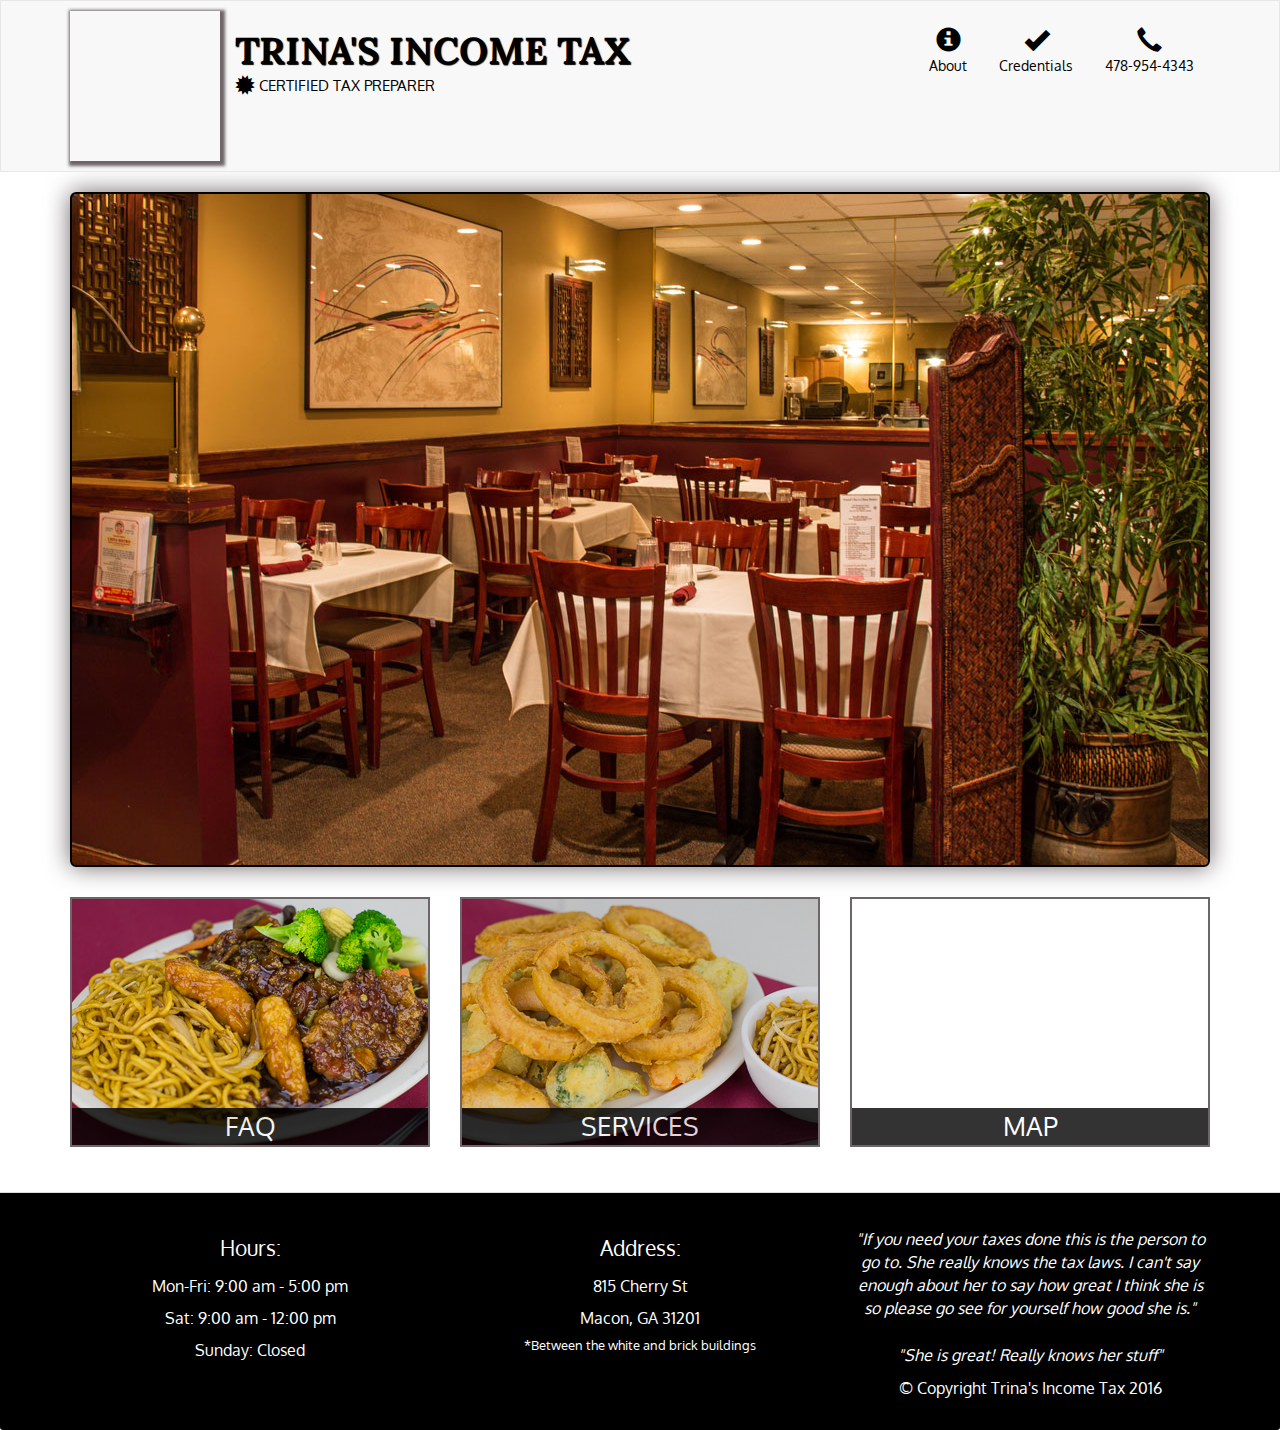
==== site/index.html @ 86078ceb "first commit" ====
<!doctype html>
<html lang="en">
  <head>
    <meta charset="utf-8">
    <meta http-equiv="X-UA-Compatible" content="IE=edge">
    <meta name="viewport" content="width=device-width, initial-scale=1">
    <title>Trina's Income Tax</title>
    <link rel="stylesheet" href="css/bootstrap.min.css">
    <link rel="stylesheet" href="css/styles.css">
    <link href='https://fonts.googleapis.com/css?family=Oxygen:400,300,700' rel='stylesheet' type='text/css'>
    <link href='https://fonts.googleapis.com/css?family=Lora' rel='stylesheet' type='text/css'>
  </head>

<body>
  <header>
    <nav id="header-nav" class="navbar navbar-default">
      <div class="container">
        <div class="navbar-header">
            <a href="index.html" class="pull-left visible-md visible-lg">
              <div id="logo-img"></div>
            </a>
            <div class="navbar-brand">
              <a href="index.html"><h1>Trina's Income Tax</h1></a>
              <!-- certified -->
              <p><span class="glyphicon glyphicon-certificate"></span> Certified tax preparer</p>
            </div>
            <button type="button" id="navToggle" class="navbar-toggle collapsed" data-toggle="collapse" data-target="#collapsable-nav" aria-expanded="false">
              <span class="sr-only">Toggle navigation</span>
              <span class="icon-bar"></span>
              <span class="icon-bar"></span>
              <span class="icon-bar"></span>
            </button>
        </div>

          <div id="collapsable-nav" class="collapse navbar-collapse">
             <ul id="nav-list" class="nav navbar-nav navbar-right">
              <li class="visible-xs active">
                <a href="index.html">
                  <span class="glyphicon glyphicon-home"></span> Home
                </a>
              </li>
              <li>
                <a href="#" class = "btn">
                  <span class="glyphicon glyphicon-info-sign"></span><br class="hidden-xs"> About</a>
              </li>
              <li>
                <a href="#" class = "btn">
                  <span class="glyphicon glyphicon-ok"></span><br class="hidden-xs">Credentials</a>
              </li>
              <li class="hidden-xs">
                <a class="btn" href="tel:478-954-4343">
                <span class="glyphicon glyphicon-earphone"></span><br class="hidden-xs">478-954-4343</a>
              </li>
            </ul><!-- #nav-list -->
          </div><!-- .collapse .navbar-collapse -->
      </div>
    </nav>
  </header>

   <div id="call-btn" class="visible-xs">
      <a class="btn" href="tel:478-954-4343">
      <span class="glyphicon glyphicon-earphone"></span>
      478-954-4343
      </a>
    </div>

    <div id="main-content" class="container">
    </div> 

    <footer class="panel-footer">
      <div class="container">
        <div class="row">
          <section id="hours" class="col-sm-4">
            <span>Hours:</span><br>
            Mon-Fri: 9:00 am - 5:00 pm<br>
            Sat: 9:00 am - 12:00 pm<br>
            Sunday: Closed
            <hr class="visible-xs">
          </section>
          <section id="address" class="col-sm-4">
            <span>Address:</span><br>
            815 Cherry St <br>
            Macon, GA 31201
            <p>*Between the white and brick buildings</p>
            <hr class="visible-xs">
          </section>
          <section id="testimonials" class="col-sm-4">
            <p>"If you need your taxes done this is the person to go to. She really knows the tax laws. I can't say enough about her to say how great I think she is so please go see for yourself how good she is."</p>
            <p>"She is great! Really knows her stuff"</p>
          </section>
          <div class="text-center">&copy; Copyright Trina's Income Tax 2016</div>
      </div>
    </footer>

  <!-- jQuery (Bootstrap JS plugins depend on it) -->
  <script src="js/jquery-2.1.4.min.js"></script>
  <script src="js/bootstrap.min.js"></script>
  <script src="js/ajax-utils.js"></script>
  <script src="js/script.js"></script>
</body>
</html>
---- site/css/styles.css ----
body {
  font-size: 16px;
  color: #fff;
  background-color: #fff;
  font-family: 'Oxygen', sans-serif;
}

#header-nav{
	border-radius: 0;
}
#logo-img{
	background: url('../images/Logo.jpg') no-repeat;
	width: 150px;
	height: 150px;
	margin: 10px 15px 10px 0px;
	box-shadow: 2px 2px 3px 3px #6E6568;
}
.navbar-brand{
	padding-top: 35px;
	font-size:  25px;
}
.navbar-brand h1{ /* Client Business Trina's Income Tax */
	font-family: 'Lora', serif;
	color: #000;
	font-size: 1.5em;
	text-transform: uppercase;
	font-weight: bold;
	text-shadow: 1px 1px 1px #000;
	margin-top: 0;
	margin-bottom: 0;
	line-height: .75;
}

.navbar-brand a:hover, .navbar-brand a:focus{
	text-decoration: none;
}

.navbar-brand p{ /*certified*/
	color: #000;
	text-transform: uppercase;
	font-size: .6em;
	margin-top: 10px;
}
.navbar-brand p span{ /* middle of star */
	vertical-align: middle;
	font-size:20px;
	margin-bottom: 5px;
}
#nav-list{
	margin-top: 10px;
}
#nav-list a {
	color: #000;
	text-align: center;
}
#nav-list a:hover{
	color: #fff;
	background: #000;
}
#nav-list a span{
	font-size: 1.8em;
}
button.navbar-toggle, .navbar-header .icon-bar{
	border: 1px solid #000;
	box-shadow: 1px 1px 1px #6E6568;
}
.navbar-header button.navbar-toggle{
	clear: both;
	margin-top: -30px;
}

.panel-footer{
	margin-top: 30px;
	padding-top: 35px;
	padding-bottom: 30px;
	background-color: #000;
}
.panel-footer div.row{
	margin bottom: 35px;
}
#hours, #address{
	line-height: 2;
}
#hours > span, #address > span{
	font-size: 1.3em;
}
#address p{
	font-size: .8em;
	line-height: 1.8;
}
#testimonials{
	font-style:italic;
}
#testimonials p:nth-child(2){
	margin-top: 25px;
}

.panel-footer section{
	margin-bottom: 30px;
	text-align: center;
}
.panel-footer section:nth-child(3){
	margin-bottom: 0;
}
.panel-footer section hr{
	width: 50%;
}

.container .jumbotron {
  box-shadow: 0 0 25px #6E6568;
  border: 2px solid #6E6568;
}

#menu-tile, #specials-tile, #map-tile{
	height: 250px;
	width: 100%;
	margin-bottom: 15px;
	position: relative;
	border: 2px solid #6E6568;
	overflow: hidden;
}
#menu-tile:hover, #specials-tile:hover, #map-tile:hover{
	box-shadow: 0 1px 5px 1px #6E6568;
}
#menu-tile{
	background: url('../images/menu-tile.jpg') no-repeat;
	background-position: center;
}
#specials-tile{
	background: url('../images/specials-tile.jpg') no-repeat;
	background-position: center;
}


#menu-tile span, #specials-tile span, #map-tile span{
	position: absolute;
	bottom: 0;
	right: 0;
	width: 100%;
	text-align: center;
	font-size: 1.6em;
	text-transform: uppercase;
	background-color: #000;
	color: #fff;
	opacity: .8;
}
.category-tile{
	position: relative;
	border: 2px solid #6E6568;
	overflow: hidden;
	width: 200px;
	height: 200px;
	margin: 0 auto 15px;
}
.category-tile span{
	position:absolute;
	bottom: 0;
	right: 0;
	width: 100%;
	text-align: center;
	font-size: 1.2em;
	text-transform: uppercase;
	background-color: #000;
	color: #fff;
	opacity: .8;
}
.category-tile:hover{
	box-shadow: 0 1px 5px 1px #6E6568;
}
#service-categories-info{
	color: #000;
}
#services-categories-title{
	color: #000;
	font-size: 2.5em;
	text-shadow: 1px 1px 1px #6E6568;
}
#services-categories-title + div{
	margin-bottom: 50px;
}
.menu-item-price{
	color: #000;
}
.menu-item-tile{
	margin-bottom: 25px;
}
.menu-item-tile hr{
	width: 80%;
}
.menu-item-tile .menu-item-price{
	font-size: 1.1em;
	text-align: left;
	margin-top: -10px;
}
.menu-item-tile .menu-item-price span{
	font-size: .6em;
}
.menu-item-photo{
	color: #fff;
	position: relative;
	overflow: hidden;
	padding: 0;
	margin-bottom: 10px;
	margin-right: auto;
	margin-left: auto;
	max-width: 250px;
}
.menu-item-photo div{
	position: absolute;
	bottom: 0;
	right: 0;
	width: 50px;
	background-color: #000;
	text-align: center;
}
.menu-item-description{
	padding-right: 30px;
	color: #000;
}
h3.menu-item-title{
	margin: 0 0 10px;
	font-size: 2em;
}
.menu-item-details{
	font-size: .9em;
	font-style: italic;
}
#main-content{
}
@media (min-width: 1200px){
.container .jumbotron{
		background: url('../images/jumbotron_1200.jpg') no-repeat;
		height: 675px;
		box-shadow: 0 0 25px #6E6568;
		border: 2px solid #000;
	}
}
@media(min-width: 992px) and (max-width: 1199px){

	.container .jumbotron{
		background: url('../images/jumbotron_992.jpg') no-repeat;
		height: 558px;
	}
}
@media(min-width: 768px) and (max-width: 991px){

	.container .jumbotron{
		background: url('../images/jumbotron_768.jpg') no-repeat;
		height: 432px;
	}
}
@media(max-width: 767px){
	.container .jumbotron {
	  	margin-top: 20px;
	  	padding: 0;
	}
	#call-btn > a{
	   font-size: 1.5em;
	    display: block;
	    margin: 0 20px;
	    padding: 8px;
	    border: 5px groove #000;
	    color: #000;
	}

	.navbar-brand{
		padding-top: 10px;
		height: 80px;
	}
	.navbar-brand h1{
		padding-top: 10px;
		font-size: 5vw;
	}
	.navbar-brand p{
		font-size: .6em;
	}
	.navbar-brand p img{
		height: 20px;
	}
	#collapsable-nav a{
		font-size: 1.2em;
	}
	#collapsable-nav a span{
		font-size: 1em;
		margin-right: 5px;
	}
	
	.menu-item-photo{
		margin: auto;
	}
	.menu-item-description{
		text-align: center;
	}
	.menu-item-tile .menu-item-price{
		text-align: center;
	}
	#menu-tile, #specials-tile {
    width: 360px;
    margin: 0 auto 15px;
  }
}
@media(max-width: 479px){
	.navbar-brand h1{
		padding-top: 5px;
		font-size: 6vw;
	}
	#menu-tile, #specials-tile{
		width: 280px;
		margin: 0 auto 15px;
	}
	.col-xxs-12{
		position: relative;
		min-height: 1px;
		padding-right: 15px;
		padding-left: 15px;
		float: left;
		width: 100%;
	}
}
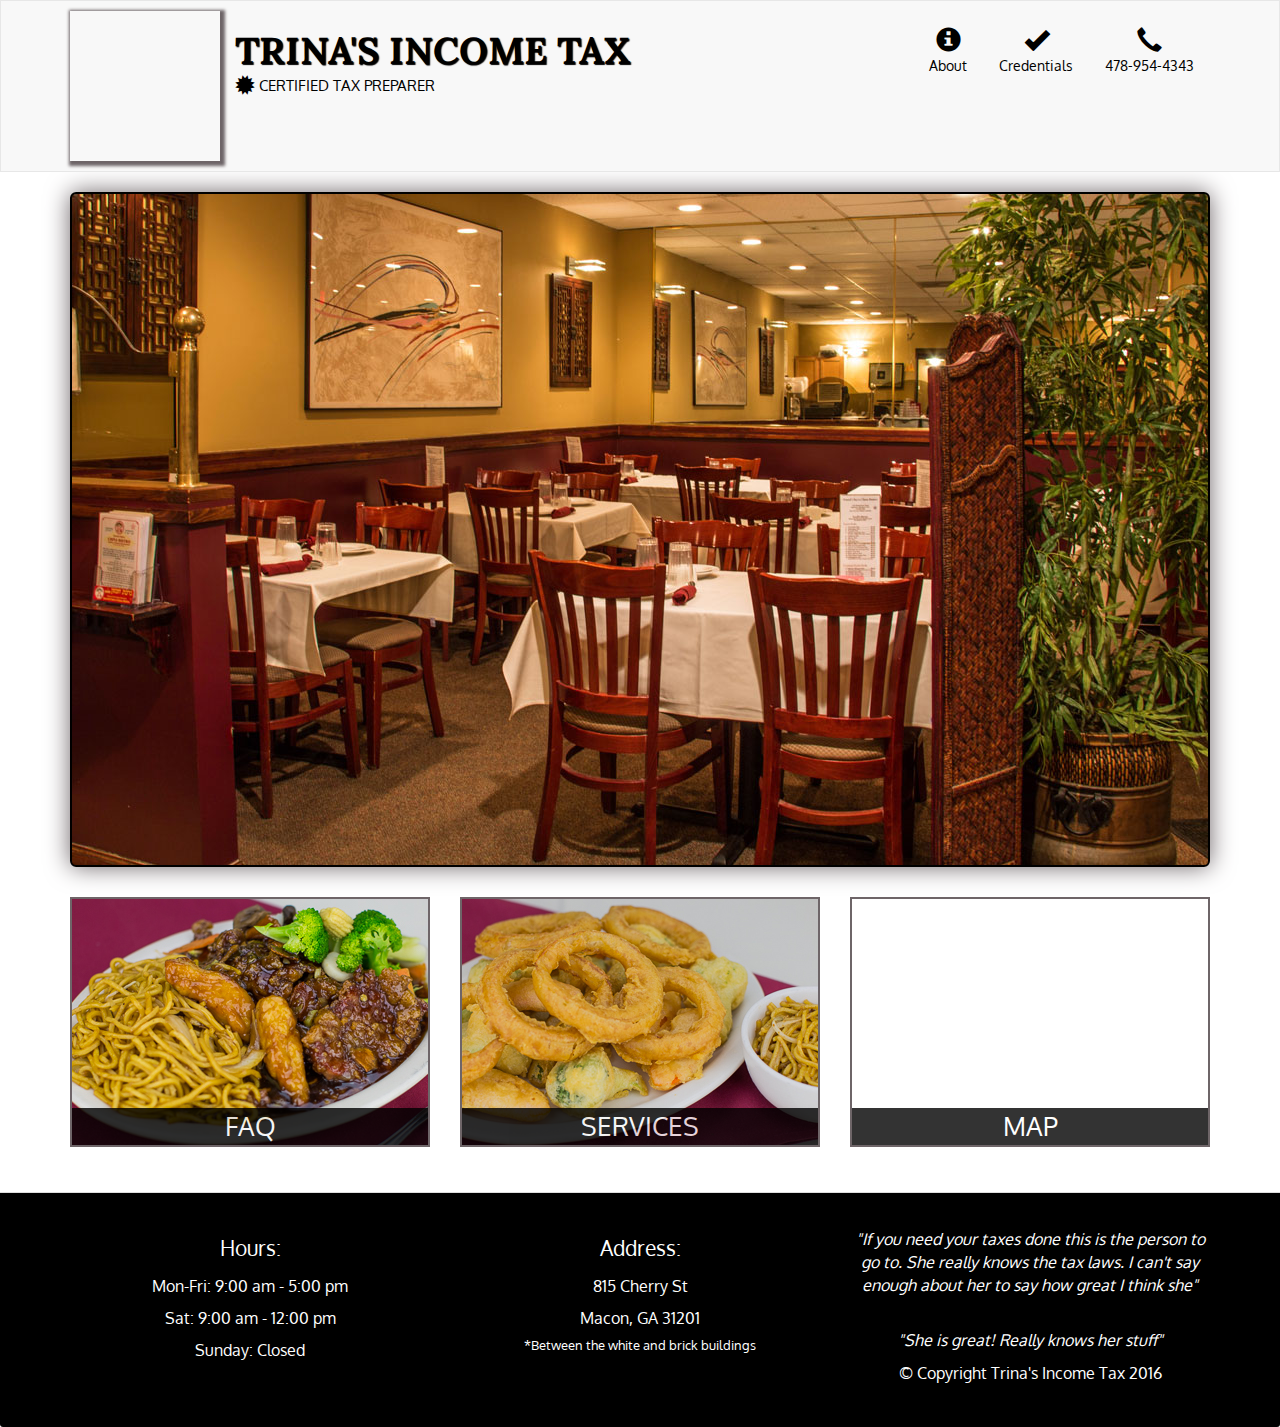
==== commit 8eb74712: "commit 2" ====
--- a/site/index.html
+++ b/site/index.html
@@ -85,7 +85,7 @@
             <hr class="visible-xs">
           </section>
           <section id="testimonials" class="col-sm-4">
-            <p>"If you need your taxes done this is the person to go to. She really knows the tax laws. I can't say enough about her to say how great I think she is so please go see for yourself how good she is."</p>
+            <p>"If you need your taxes done this is the person to go to. She really knows the tax laws. I can't say enough about her to say how great I think she"</p><br>
             <p>"She is great! Really knows her stuff"</p>
           </section>
           <div class="text-center">&copy; Copyright Trina's Income Tax 2016</div>
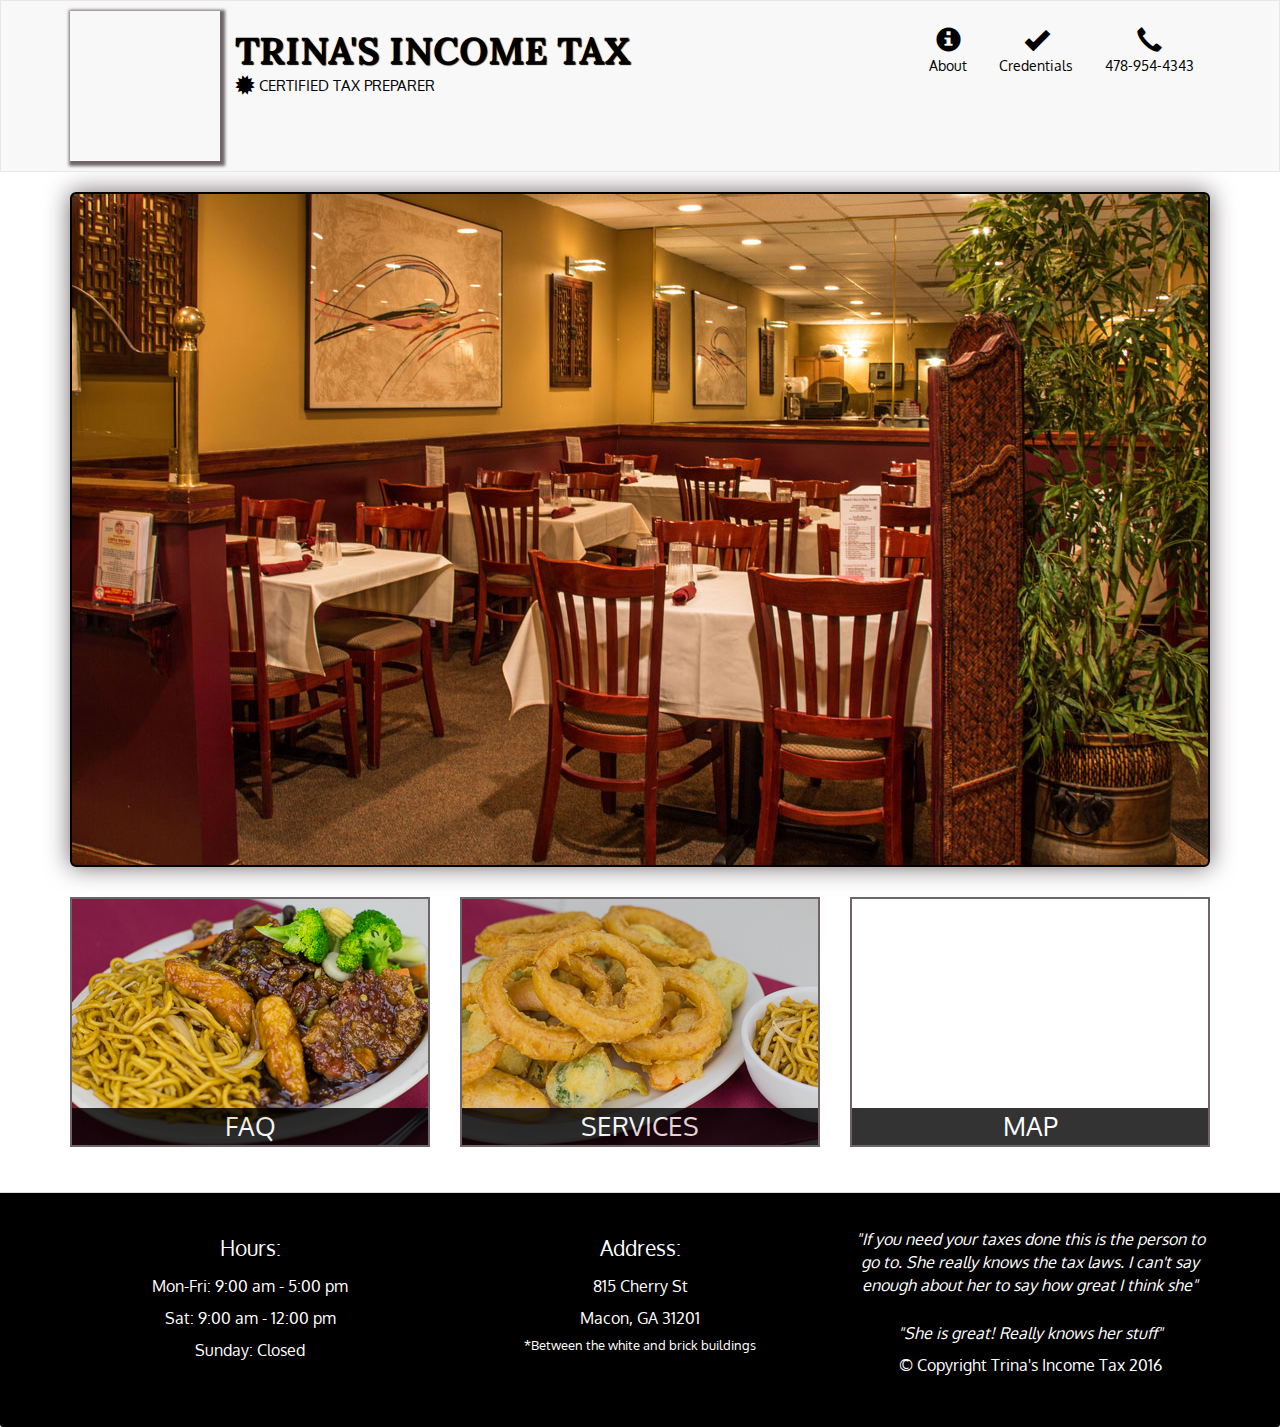
==== commit 0e36d0e5: "commit 3" ====
--- a/site/index.html
+++ b/site/index.html
@@ -85,7 +85,7 @@
             <hr class="visible-xs">
           </section>
           <section id="testimonials" class="col-sm-4">
-            <p>"If you need your taxes done this is the person to go to. She really knows the tax laws. I can't say enough about her to say how great I think she"</p><br>
+            <p>"If you need your taxes done this is the person to go to. She really knows the tax laws. I can't say enough about her to say how great I think she"</p>
             <p>"She is great! Really knows her stuff"</p>
           </section>
           <div class="text-center">&copy; Copyright Trina's Income Tax 2016</div>
